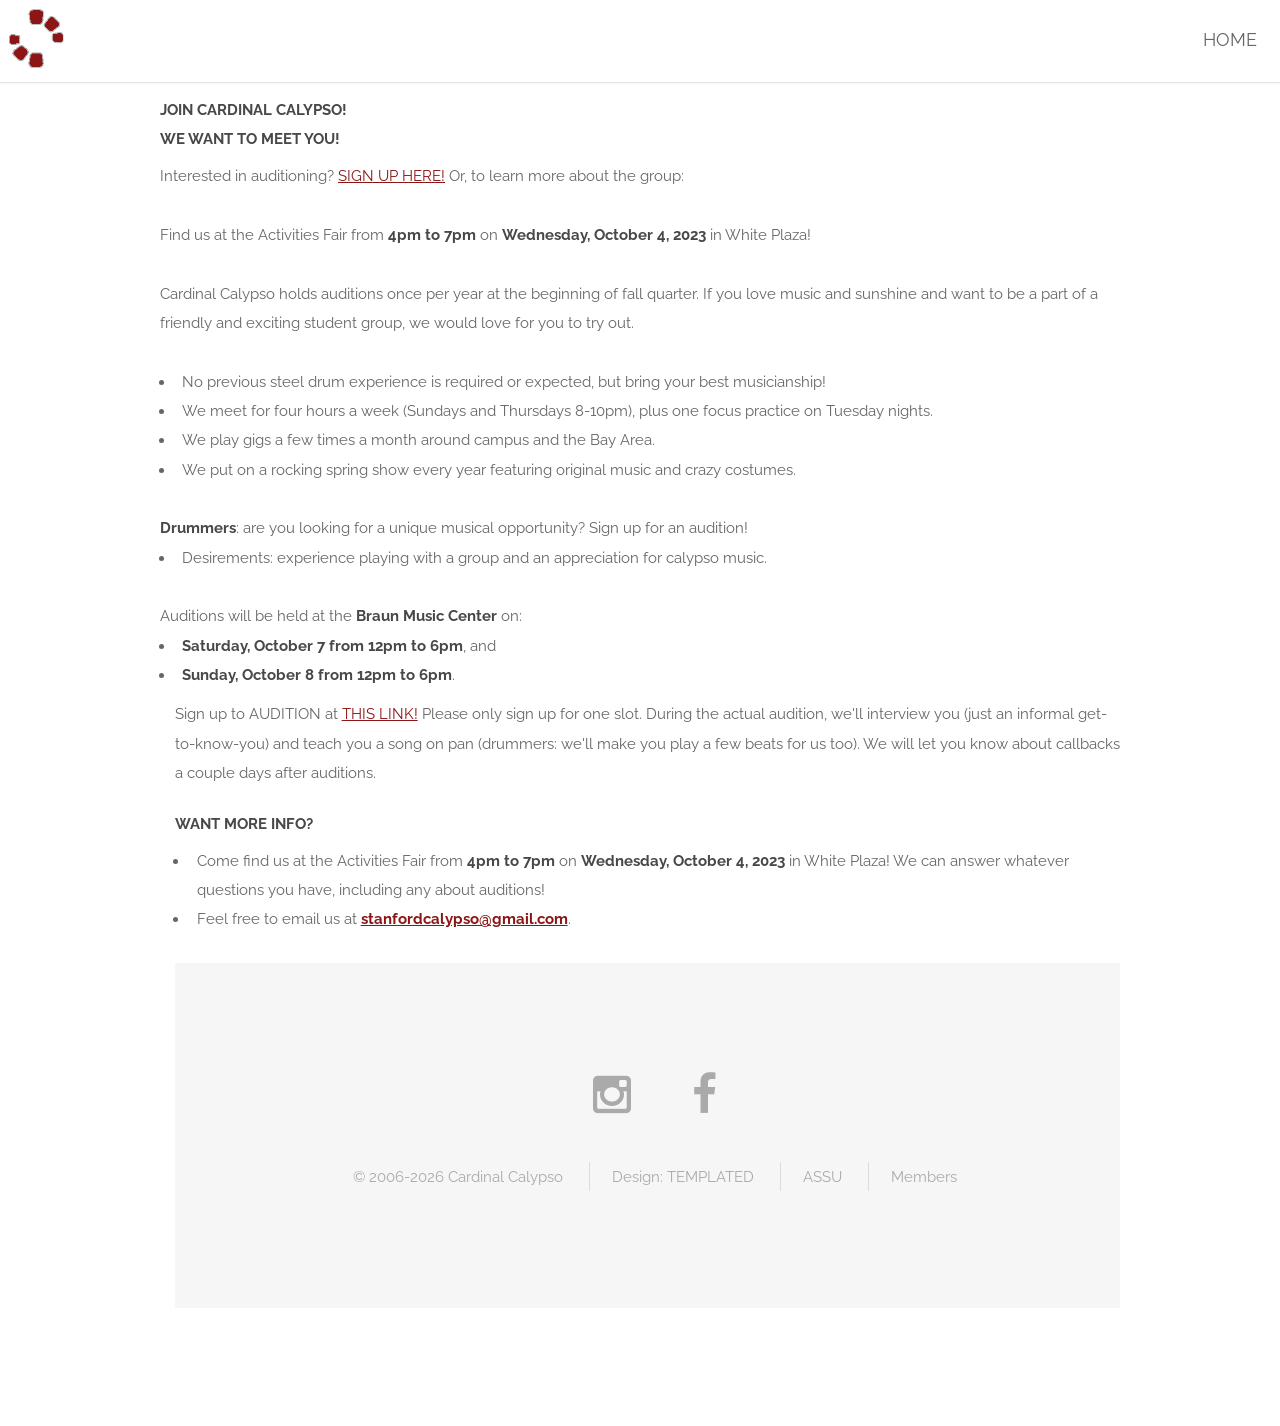
==== recruiting.html @ cc467abe "Convert recruiting page to static HTML Co-Authored-By: Claude Opus 5.5 <noreply@anthropic.com>" ====
<!DOCTYPE HTML>
<!--
	Spatial by TEMPLATED
	templated.co @templatedco
	Released for free under the Creative Commons Attribution 3.0 license (templated.co/license)
-->
<html>
	<head>
		<title>Cardinal Calypso - Recruiting</title>
		<meta http-equiv="content-type" content="text/html; charset=utf-8" />
		<meta name="description" content="" />
		<meta name="keywords" content="" />
		<!--[if lte IE 8]><script src="js/html5shiv.js"></script><![endif]-->
		<script src="js/jquery.min.js"></script>
		<script src="js/skel.min.js"></script>
		<script src="js/skel-layers.min.js"></script>
		<script src="js/init.js"></script>
		<noscript>
			<link rel="stylesheet" href="css/skel.css" />
			<link rel="stylesheet" href="css/style.css" />
			<link rel="stylesheet" href="css/style-xlarge.css" />
		</noscript>
		<style>
			#skel-layers-wrapper .wrapper .container .content {
				height:100% !important;
			}
		</style>
	</head>
	<body class="landing">

		<!-- Header -->
			<header id="header">
				<div class="image banner-container">
					<a href="index.html"><img class="banner-image" src="images/calypso_logo.gif" alt></a>
				</div>
				<nav id="nav">
					<ul>
						<li><a href="index.html">Home</a></li>
					</ul>
				</nav>
			</header>

		<!-- Main -->
			<section id="main" class="wrapper">
				<div class="container">
			  <h1 class="anchorer">Join Cardinal Calypso!</h1>
				<table cellspacing='0' cellpadding='0'><tr>
 				    <div class='notice'>
				      <h1>We Want to Meet You!</h1>
				      <p>Interested in auditioning? <a href="https://docs.google.com/spreadsheets/d/1fz8oK7s3OMD3qWD3xKWIis6BKJwFOPRZQjXrv68z5yk/edit?usp=sharing">SIGN UP HERE!</a> Or, to learn more about the group:</p>
				      <p> Find us at the Activities Fair from <b>4pm to 7pm</b> on <b>Wednesday, October 4, 2023</b> in White Plaza!</p>
				    </div>
				    <p>Cardinal Calypso holds auditions once per year at the beginning of fall quarter. If you love music and sunshine and want to be a part of a friendly and exciting student group, we would love for you to try out.
				    <ul>
				      <li>No previous steel drum experience is required or expected, but bring your best musicianship!</li>
				      <li>We meet for four hours a week (Sundays and Thursdays 8-10pm), plus one focus practice on Tuesday nights.</li>
				      <li>We play gigs a few times a month around campus and the Bay Area.</li>
				      <li>We put on a rocking spring show every year featuring original music and crazy costumes.</li>
				    </ul>
				    </p>
				    <p style="margin-bottom: 0;">
				      <b>Drummers</b>: are you looking for a unique musical opportunity? Sign up for an audition!
				    </p>
				      <ul><li>Desirements: experience playing with a group and an appreciation for calypso music. </li></ul>
				    <p style="margin-bottom: 0;">Auditions will be held at the <b>Braun Music Center</b> on:</p>
					<ul>
					  <li><b>Saturday, October 7 from 12pm to 6pm</b>, and</li>
					  <li><b>Sunday, October 8 from 12pm to 6pm</b>.</li>
					</li>
				    <p style="margin-top: 10px">Sign up to AUDITION at <a href="https://docs.google.com/spreadsheets/d/1fz8oK7s3OMD3qWD3xKWIis6BKJwFOPRZQjXrv68z5yk/edit?usp=sharing">THIS LINK!</a> Please only sign up for one slot. During the actual audition, we'll interview you (just an informal get-to-know-you) and teach you a song on pan (drummers: we'll make you play a few beats for us too). We will let you know about callbacks a couple days after auditions.</p>
				    <h1>Want More Info?</h1>
				    <ul>
				      <li>Come find us at the Activities Fair from <b>4pm to 7pm</b> on <b>Wednesday, October 4, 2023</b> in White Plaza! We can answer whatever questions you have, including any about auditions!</li>
				      <li>Feel free to email us at <b><a href="mailto:stanfordcalypso@gmail.com">stanfordcalypso@gmail.com</a></b>.</li>
				    </ul>

				</div>
			</section>

		<!-- Footer -->
		<footer id="footer">
			<div class="container">
				<ul class="icons">
					<li><a href="https://www.instagram.com/cardinalcalypso/" class="icon fa-instagram" target="_blank" rel="noopener"></a></li>
					<li><a href="https://www.facebook.com/CardinalCalypso" class="icon fa-facebook"></a></li>
				</ul>
				<ul class="copyright">
					<li>&copy; 2006-2026 Cardinal Calypso</li>
					<li>Design: <a href="https://templated.co">TEMPLATED</a></li>
					<li><a href="https://assu.stanford.edu/">ASSU</a></li>
					<li><a href="https://web.stanford.edu/group/calypso/cgi-bin/members">Members</a></li>
				</ul>
			</div>
		</footer>
	</body>
</html>
---- css/skel.css ----
/* skel-baseline v2.0.3 | (c) n33 | getskel.com | MIT licensed */

/* Resets (http://meyerweb.com/eric/tools/css/reset/ | v2.0 | 20110126 | License: none (public domain)) */

	html,body,div,span,applet,object,iframe,h1,h2,h3,h4,h5,h6,p,blockquote,pre,a,abbr,acronym,address,big,cite,code,del,dfn,em,img,ins,kbd,q,s,samp,small,strike,strong,sub,sup,tt,var,b,u,i,center,dl,dt,dd,ol,ul,li,fieldset,form,label,legend,table,caption,tbody,tfoot,thead,tr,th,td,article,aside,canvas,details,embed,figure,figcaption,footer,header,hgroup,menu,nav,output,ruby,section,summary,time,mark,audio,video{margin:0;padding:0;border:0;font-size:100%;font:inherit;vertical-align:baseline;}article,aside,details,figcaption,figure,footer,header,hgroup,menu,nav,section{display:block;}body{line-height:1;}ol,ul{list-style:none;}blockquote,q{quotes:none;}blockquote:before,blockquote:after,q:before,q:after{content:'';content:none;}table{border-collapse:collapse;border-spacing:0;}body{-webkit-text-size-adjust:none}

/* Box Model */

	*, *:before, *:after {
		-moz-box-sizing: border-box;
		-webkit-box-sizing: border-box;
		box-sizing: border-box;
	}

/* Container */

	.container {
		margin-left: auto;
		margin-right: auto;

		/* width: (containers) */
		width: 1200px;
	}

	/* Modifiers */

		/* 125% */
			.container.\31 25\25 {
				width: 100%;

				/* max-width: (containers * 1.25) */
				max-width: 1500px;

				/* min-width: (containers) */
				min-width: 1200px;
			}

		/* 75% */
			.container.\37 5\25 {

				/* width: (containers * 0.75) */
				width: 900px;

			}

		/* 50% */
			.container.\35 0\25 {

				/* width: (containers * 0.50) */
				width: 600px;

			}

		/* 25% */
			.container.\32 5\25 {

				/* width: (containers * 0.25) */
				width: 300px;

			}

/* Grid */

	.row {
		border-bottom: solid 1px transparent;
	}

	.row > * {
		float: left;
	}

	.row:after, .row:before {
		content: '';
		display: block;
		clear: both;
		height: 0;
	}

	.row.uniform > * > :first-child {
		margin-top: 0;
	}

	.row.uniform > * > :last-child {
		margin-bottom: 0;
	}

	/* Gutters */

		/* Normal */

			.row > * {
				/* padding: (gutters.horizontal) 0 0 (gutters.vertical) */
				padding: 0 0 0 2em;
			}

			.row {
				/* margin: -(gutters.horizontal) 0 -1px -(gutters.vertical) */
				margin: 0 0 -1px -2em;
			}

			.row.uniform > * {
				/* padding: (gutters.vertical) 0 0 (gutters.vertical) */
				padding: 2em 0 0 2em;
			}

			.row.uniform {
				/* margin: -(gutters.vertical) 0 -1px -(gutters.vertical) */
				margin: -2em 0 -1px -2em;
			}

		/* 200% */

			.row.\32 00\25 > * {
				/* padding: (gutters.horizontal) 0 0 (gutters.vertical) */
				padding: 0 0 0 4em;
			}

			.row.\32 00\25 {
				/* margin: -(gutters.horizontal) 0 -1px -(gutters.vertical) */
				margin: 0 0 -1px -4em;
			}

			.row.uniform.\32 00\25 > * {
				/* padding: (gutters.vertical) 0 0 (gutters.vertical) */
				padding: 4em 0 0 4em;
			}

			.row.uniform.\32 00\25 {
				/* margin: -(gutters.vertical) 0 -1px -(gutters.vertical) */
				margin: -4em 0 -1px -4em;
			}

		/* 150% */

			.row.\31 50\25 > * {
				/* padding: (gutters.horizontal) 0 0 (gutters.vertical) */
				padding: 0 0 0 1.5em;
			}

			.row.\31 50\25 {
				/* margin: -(gutters.horizontal) 0 -1px -(gutters.vertical) */
				margin: 0 0 -1px -1.5em;
			}

			.row.uniform.\31 50\25 > * {
				/* padding: (gutters.vertical) 0 0 (gutters.vertical) */
				padding: 1.5em 0 0 1.5em;
			}

			.row.uniform.\31 50\25 {
				/* margin: -(gutters.vertical) 0 -1px -(gutters.vertical) */
				margin: -1.5em 0 -1px -1.5em;
			}

		/* 50% */

			.row.\35 0\25 > * {
				/* padding: (gutters.horizontal) 0 0 (gutters.vertical) */
				padding: 0 0 0 1em;
			}

			.row.\35 0\25 {
				/* margin: -(gutters.horizontal) 0 -1px -(gutters.vertical) */
				margin: 0 0 -1px -1em;
			}

			.row.uniform.\35 0\25 > * {
				/* padding: (gutters.vertical) 0 0 (gutters.vertical) */
				padding: 1em 0 0 1em;
			}

			.row.uniform.\35 0\25 {
				/* margin: -(gutters.vertical) 0 -1px -(gutters.vertical) */
				margin: -1em 0 -1px -1em;
			}

		/* 25% */

			.row.\32 5\25 > * {
				/* padding: (gutters.horizontal) 0 0 (gutters.vertical) */
				padding: 0 0 0 0.5em;
			}

			.row.\32 5\25 {
				/* margin: -(gutters.horizontal) 0 -1px -(gutters.vertical) */
				margin: 0 0 -1px -0.5em;
			}

			.row.uniform.\32 5\25 > * {
				/* padding: (gutters.vertical) 0 0 (gutters.vertical) */
				padding: 0.5em 0 0 0.5em;
			}

			.row.uniform.\32 5\25 {
				/* margin: -(gutters.vertical) 0 -1px -(gutters.vertical) */
				margin: -0.5em 0 -1px -0.5em;
			}

		/* 0% */

			.row.\30 \25 > * {
				padding: 0;
			}

			.row.\30 \25 {
				margin: 0 0 -1px 0;
			}

	/* Cells */

		.\31 2u, .\31 2u\24 { width: 100%; clear: none; margin-left: 0; }
		.\31 1u, .\31 1u\24 { width: 91.6666666667%; clear: none; margin-left: 0; }
		.\31 0u, .\31 0u\24 { width: 83.3333333333%; clear: none; margin-left: 0; }
		.\39 u, .\39 u\24 { width: 75%; clear: none; margin-left: 0; }
		.\38 u, .\38 u\24 { width: 66.6666666667%; clear: none; margin-left: 0; }
		.\37 u, .\37 u\24 { width: 58.3333333333%; clear: none; margin-left: 0; }
		.\36 u, .\36 u\24 { width: 50%; clear: none; margin-left: 0; }
		.\35 u, .\35 u\24 { width: 41.6666666667%; clear: none; margin-left: 0; }
		.\34 u, .\34 u\24 { width: 33.3333333333%; clear: none; margin-left: 0; }
		.\33 u, .\33 u\24 { width: 25%; clear: none; margin-left: 0; }
		.\32 u, .\32 u\24 { width: 16.6666666667%; clear: none; margin-left: 0; }
		.\31 u, .\31 u\24 { width: 8.3333333333%; clear: none; margin-left: 0; }

		.\31 2u\24 + *,
		.\31 1u\24 + *,
		.\31 0u\24 + *,
		.\39 u\24 + *,
		.\38 u\24 + *,
		.\37 u\24 + *,
		.\36 u\24 + *,
		.\35 u\24 + *,
		.\34 u\24 + *,
		.\33 u\24 + *,
		.\32 u\24 + *,
		.\31 u\24 + * {
			clear: left;
		}

		.\-11u { margin-left: 91.6666666667% }
		.\-10u { margin-left: 83.3333333333% }
		.\-9u { margin-left: 75% }
		.\-8u { margin-left: 66.6666666667% }
		.\-7u { margin-left: 58.3333333333% }
		.\-6u { margin-left: 50% }
		.\-5u { margin-left: 41.6666666667% }
		.\-4u { margin-left: 33.3333333333% }
		.\-3u { margin-left: 25% }
		.\-2u { margin-left: 16.6666666667% }
		.\-1u { margin-left: 8.3333333333% }
---- css/style.css ----
@charset "UTF-8";
@import url(font-awesome.min.css);
@import "http://fonts.googleapis.com/css?family=Raleway:400,700";

/*
	Spatial by TEMPLATED
	templated.co @templatedco
	Released for free under the Creative Commons Attribution 3.0 license (templated.co/license)
*/

/* Basic */

	body {
		background: #fff;
	}

		body.is-loading *, body.is-loading *:before, body.is-loading *:after {
			-moz-animation: none !important;
			-webkit-animation: none !important;
			-o-animation: none !important;
			-ms-animation: none !important;
			animation: none !important;
			-moz-transition: none !important;
			-webkit-transition: none !important;
			-o-transition: none !important;
			-ms-transition: none !important;
			transition: none !important;
		}

	body, input, select, textarea {
		color: #666;
		font-family: "Raleway", Arial, Helvetica, sans-serif;
		font-size: 13pt;
		font-weight: 400;
		line-height: 2em;
	}

	a {
		color: #8c1515;
		text-decoration: underline;
	}

		a:hover {
			text-decoration: none;
		}

	strong, b {
		color: #484848;
		font-weight: 700;
	}

	em, i {
		font-style: italic;
	}

	p {
		margin: 0 0 2em 0;
	}

	h1, h2, h3, h4, h5, h6 {
		color: #484848;
		font-weight: 700;
		line-height: 1em;
		margin: 0 0 1em 0;
		text-transform: uppercase;
	}

		h1 a, h2 a, h3 a, h4 a, h5 a, h6 a {
			color: inherit;
			text-decoration: none;
		}

	h2 {
		font-size: 1.75em;
		line-height: 1.5em;
	}

	h3 {
		font-size: 1.35em;
		line-height: 1.5em;
	}

	h4 {
		font-size: 1.1em;
		line-height: 1.5em;
	}

	h5 {
		font-size: 0.9em;
		line-height: 1.5em;
	}

	h6 {
		font-size: 0.7em;
		line-height: 1.5em;
	}

	sub {
		font-size: 0.8em;
		position: relative;
		top: 0.5em;
	}

	sup {
		font-size: 0.8em;
		position: relative;
		top: -0.5em;
	}

	hr {
		border: 0;
		border-bottom: solid 1px rgba(144, 144, 144, 0.25);
		margin: 2em 0;
	}

		hr.major {
			margin: 3em 0;
		}

	blockquote {
		border-left: solid 4px rgba(144, 144, 144, 0.25);
		font-style: italic;
		margin: 0 0 2em 0;
		padding: 0.5em 0 0.5em 2em;
	}

	code {
		background: rgba(144, 144, 144, 0.075);
		border-radius: 4px;
		border: solid 1px rgba(144, 144, 144, 0.25);
		font-family: "Courier New", monospace;
		font-size: 0.9em;
		margin: 0 0.25em;
		padding: 0.25em 0.65em;
	}

	pre {
		-webkit-overflow-scrolling: touch;
		font-family: "Courier New", monospace;
		font-size: 0.9em;
		margin: 0 0 2em 0;
	}

		pre code {
			display: block;
			line-height: 1.75em;
			padding: 1em 1.5em;
			overflow-x: auto;
		}

	.align-left {
		text-align: left;
	}

	.align-center {
		text-align: center;
	}

	.align-right {
		text-align: right;
	}

/* Section/Article */

	section.special, article.special, header.special {
		text-align: center;
	}

	header p {
		color: #aaa;
		position: relative;
		margin: 0 0 1.5em 0;
		text-transform: uppercase;
	}

	header h2 + p {
		font-size: 1.25em;
		margin-top: -1em;
		line-height: 1.5em;
	}

	header h3 + p {
		font-size: 1.1em;
		margin-top: -0.8em;
		line-height: 1.5em;
	}

	header h4 + p,
	header h5 + p,
	header h6 + p {
		font-size: 0.9em;
		margin-top: -0.6em;
		line-height: 1.5em;
	}

	header.major {
		margin: 0 0 6em 0;
	}

		header.major h2 {
			font-size: 3em;
		}

		header.major h2, header.major h3, header.major h4, header.major h5, header.major h6 {
			display: inline-block;
			margin: 0 0 0.8em;
		}

		header.major p {
			font-size: 1.7em;
			margin-bottom: 0;
		}

/* Form */

	form {
		margin: 0 0 2em 0;
	}

	label {
		color: #484848;
		display: block;
		font-size: 0.9em;
		font-weight: 700;
		margin: 0 0 1em 0;
	}

	input[type="text"],
	input[type="password"],
	input[type="email"],
	select,
	textarea {
		-moz-appearance: none;
		-webkit-appearance: none;
		-o-appearance: none;
		-ms-appearance: none;
		appearance: none;
		background: rgba(144, 144, 144, 0.075);
		border-radius: 4px;
		border: none;
		border: solid 1px rgba(144, 144, 144, 0.25);
		color: inherit;
		display: block;
		outline: 0;
		padding: 0 1em;
		text-decoration: none;
		width: 100%;
	}

		input[type="text"]:invalid,
		input[type="password"]:invalid,
		input[type="email"]:invalid,
		select:invalid,
		textarea:invalid {
			box-shadow: none;
		}

		input[type="text"]:focus,
		input[type="password"]:focus,
		input[type="email"]:focus,
		select:focus,
		textarea:focus {
			border-color: #8c1515;
			box-shadow: 0 0 0 1px #8c1515;
		}

	.select-wrapper {
		text-decoration: none;
		display: block;
		position: relative;
	}

		.select-wrapper:before {
			content: "";
			-moz-osx-font-smoothing: grayscale;
			-webkit-font-smoothing: antialiased;
			font-family: FontAwesome;
			font-style: normal;
			font-weight: normal;
			text-transform: none !important;
		}

		.select-wrapper:before {
			color: rgba(144, 144, 144, 0.25);
			display: block;
			height: 2.75em;
			line-height: 2.75em;
			pointer-events: none;
			position: absolute;
			right: 0;
			text-align: center;
			top: 0;
			width: 2.75em;
		}

		.select-wrapper select::-ms-expand {
			display: none;
		}

	input[type="text"],
	input[type="password"],
	input[type="email"],
	select {
		height: 2.75em;
	}

	textarea {
		padding: 0.75em 1em;
	}

	input[type="checkbox"],
	input[type="radio"] {
		-moz-appearance: none;
		-webkit-appearance: none;
		-o-appearance: none;
		-ms-appearance: none;
		appearance: none;
		display: block;
		float: left;
		margin-right: -2em;
		opacity: 0;
		width: 1em;
		z-index: -1;
	}

		input[type="checkbox"] + label,
		input[type="radio"] + label {
			text-decoration: none;
			color: #666;
			cursor: pointer;
			display: inline-block;
			font-size: 1em;
			font-weight: 400;
			padding-left: 2.4em;
			padding-right: 0.75em;
			position: relative;
		}

			input[type="checkbox"] + label:before,
			input[type="radio"] + label:before {
				-moz-osx-font-smoothing: grayscale;
				-webkit-font-smoothing: antialiased;
				font-family: FontAwesome;
				font-style: normal;
				font-weight: normal;
				text-transform: none !important;
			}

			input[type="checkbox"] + label:before,
			input[type="radio"] + label:before {
				background: rgba(144, 144, 144, 0.075);
				border-radius: 4px;
				border: solid 1px rgba(144, 144, 144, 0.25);
				content: '';
				display: inline-block;
				height: 1.65em;
				left: 0;
				line-height: 1.58125em;
				position: absolute;
				text-align: center;
				top: 0;
				width: 1.65em;
			}

		input[type="checkbox"]:checked + label:before,
		input[type="radio"]:checked + label:before {
			background: #323037;
			border-color: #323037;
			color: #ffffff;
			content: '\f00c';
		}

		input[type="checkbox"]:focus + label:before,
		input[type="radio"]:focus + label:before {
			border-color: #8c1515;
			box-shadow: 0 0 0 1px #8c1515;
		}

	input[type="checkbox"] + label:before {
		border-radius: 4px;
	}

	input[type="radio"] + label:before {
		border-radius: 100%;
	}

	::-webkit-input-placeholder {
		color: #aaa !important;
		opacity: 1.0;
	}

	:-moz-placeholder {
		color: #aaa !important;
		opacity: 1.0;
	}

	::-moz-placeholder {
		color: #aaa !important;
		opacity: 1.0;
	}

	:-ms-input-placeholder {
		color: #aaa !important;
		opacity: 1.0;
	}

	.formerize-placeholder {
		color: #aaa !important;
		opacity: 1.0;
	}

/* Box */

	.box {
		border-radius: 4px;
		border: solid 1px rgba(144, 144, 144, 0.25);
		margin-bottom: 2em;
		padding: 1.5em;
	}

		.box > :last-child,
		.box > :last-child > :last-child,
		.box > :last-child > :last-child > :last-child {
			margin-bottom: 0;
		}

		.box.alt {
			border: 0;
			border-radius: 0;
			padding: 0;
		}

/* Feature */

	.feature-grid {
		position: relative;
	}

		.feature-grid:after {
			clear: both;
			content: '';
			display: block;
		}

		.feature-grid .feature {
			display: inline-block;
			float: left;
			margin-bottom: 3em;
			width: 50%;
		}

			.feature-grid .feature .content {
				width: 60%;
			}

			.feature-grid .feature .image {
				width: 30%;
			}

				.feature-grid .feature .image img {
					display: inline;
					max-width: 100%;
				}

			.feature-grid .feature:nth-child(odd) .content, .feature-grid .feature:nth-child(odd) .image {
				float: right;
				margin-right: 5%;
				text-align: right;
			}

			.feature-grid .feature:nth-child(even) .content, .feature-grid .feature:nth-child(even) .image {
				float: left;
				margin-left: 5%;
				text-align: left;
			}

/* Icon */

	.icon {
		text-decoration: none;
		border-bottom: none;
		position: relative;
	}

		.icon:before {
			-moz-osx-font-smoothing: grayscale;
			-webkit-font-smoothing: antialiased;
			font-family: FontAwesome;
			font-style: normal;
			font-weight: normal;
			text-transform: none !important;
		}

		.icon > .label {
			display: none;
		}

/* Anchors */
.anchorer {
	padding-top: 3em;
}

.anchor {
	padding-top: 3em;
	margin-top:-3em !important;
}
/* Image */

	.banner-container {
			padding:0.5em;
	}

	.top-link {
		display: flex;
	  align-items: center;
	  justify-content: center;
	}

	.aligner-item {
		 align-self: flex-start;
		 margin: 2px;
	}

	.image {
		border-radius: 4px;
		border: 0;
		display: inline-block;
		position: relative;
	}

		.banner-image {
			width:3em;
		}

		.image img {
			border-radius: 4px;
			display: block;
		}

		.image.left {
			float: left;
			padding: 0 1.5em 1em 0;
			top: 0.25em;
		}

		.image.right {
			float: right;
			padding: 0 0 1em 1.5em;
			top: 0.25em;
		}

		.image.left, .image.right {
			max-width: 40%;
		}

			.image.left img, .image.right img {
				width: 100%;
			}

		.image.fit {
			display: block;
			margin: 0 0 2em 0;
			width: 100%;
		}

			.image.fit img {
				width: 100%;
			}

		.image.fit {
			display: block;
			margin: 0 0 2em 0;
			width: 100%;
		}

			.image.fit img {
				width: 100%;
			}

		.image.rounded {
			border-radius: 100%;
		}

			.image.rounded img {
				border: solid 0.5em rgba(144, 144, 144, 0.25);
				border-radius: 100%;
			}

		.image.captioned {
			border-radius: 0;
			margin-bottom: 4em;
		}

			.image.captioned img {
				border-radius: 0;
			}

			.image.captioned h3 {
				background-color: #fff;
				box-shadow: 0px 0.0375em 0.125em 0px rgba(0, 0, 0, 0.15);
				display: block;
				padding: 2em 1em;
			}

/* List */

	ol {
		list-style: decimal;
		margin: 0 0 2em 0;
		padding-left: 1.25em;
	}

		ol li {
			padding-left: 0.25em;
		}

	ul {
		list-style: disc;
		margin: 0 0 2em 0;
		padding-left: 1em;
	}

		ul li {
			padding-left: 0.5em;
		}

		ul.alt {
			list-style: none;
			padding-left: 0;
		}

			ul.alt li {
				border-top: solid 1px rgba(144, 144, 144, 0.25);
				padding: 0.5em 0;
			}

				ul.alt li:first-child {
					border-top: 0;
					padding-top: 0;
				}

		ul.icons {
			cursor: default;
			list-style: none;
			padding-left: 0;
		}

			ul.icons li {
				display: inline-block;
				padding: 0 1em 0 0;
			}

				ul.icons li:last-child {
					padding-right: 0;
				}

				ul.icons li .icon:before {
					font-size: 2em;
				}

		ul.actions {
			cursor: default;
			list-style: none;
			padding-left: 0;
		}

			ul.actions li {
				display: inline-block;
				padding: 0 1em 0 0;
				vertical-align: middle;
			}

				ul.actions li:last-child {
					padding-right: 0;
				}

			ul.actions.small li {
				padding: 0 0.5em 0 0;
			}

			ul.actions.vertical li {
				display: block;
				padding: 1em 0 0 0;
			}

				ul.actions.vertical li:first-child {
					padding-top: 0;
				}

				ul.actions.vertical li > * {
					margin-bottom: 0;
				}

			ul.actions.vertical.small li {
				padding: 0.5em 0 0 0;
			}

				ul.actions.vertical.small li:first-child {
					padding-top: 0;
				}

			ul.actions.fit {
				display: table;
				margin-left: -1em;
				padding: 0;
				table-layout: fixed;
				width: calc(100% + 1em);
			}

				ul.actions.fit li {
					display: table-cell;
					padding: 0 0 0 1em;
				}

					ul.actions.fit li > * {
						margin-bottom: 0;
					}

				ul.actions.fit.small {
					margin-left: -0.5em;
					width: calc(100% + 0.5em);
				}

					ul.actions.fit.small li {
						padding: 0 0 0 0.5em;
					}

	dl {
		margin: 0 0 2em 0;
	}

/* Table */

	.table-wrapper {
		-webkit-overflow-scrolling: touch;
		overflow-x: auto;
	}

	table {
		margin: 0 0 2em 0;
		width: 100%;
	}

		table tbody tr {
			border: solid 1px rgba(144, 144, 144, 0.25);
			border-left: 0;
			border-right: 0;
		}

			table tbody tr:nth-child(2n + 1) {
				background-color: rgba(144, 144, 144, 0.075);
			}

		table td {
			padding: 0.75em 0.75em;
		}

		table th {
			color: #484848;
			font-size: 0.9em;
			font-weight: 700;
			padding: 0 0.75em 0.75em 0.75em;
			text-align: left;
		}

		table thead {
			border-bottom: solid 2px rgba(144, 144, 144, 0.25);
		}

		table tfoot {
			border-top: solid 2px rgba(144, 144, 144, 0.25);
		}

		table.alt {
			border-collapse: separate;
		}

			table.alt tbody tr td {
				border: solid 1px rgba(144, 144, 144, 0.25);
				border-left-width: 0;
				border-top-width: 0;
			}

				table.alt tbody tr td:first-child {
					border-left-width: 1px;
				}

			table.alt tbody tr:first-child td {
				border-top-width: 1px;
			}

			table.alt thead {
				border-bottom: 0;
			}

			table.alt tfoot {
				border-top: 0;
			}

/* Button */

	input[type="submit"],
	input[type="reset"],
	input[type="button"],
	.button {
		-moz-appearance: none;
		-webkit-appearance: none;
		-o-appearance: none;
		-ms-appearance: none;
		appearance: none;
		-moz-transition: background-color 0.2s ease-in-out, color 0.2s ease-in-out;
		-webkit-transition: background-color 0.2s ease-in-out, color 0.2s ease-in-out;
		-o-transition: background-color 0.2s ease-in-out, color 0.2s ease-in-out;
		-ms-transition: background-color 0.2s ease-in-out, color 0.2s ease-in-out;
		transition: background-color 0.2s ease-in-out, color 0.2s ease-in-out;
		background-color: #323037;
		border-radius: 4px;
		border: 0;
		color: #ffffff !important;
		cursor: pointer;
		display: inline-block;
		font-weight: 700;
		height: 3.15em;
		line-height: 3.25em;
		padding: 0 2.2em;
		text-align: center;
		text-decoration: none;
		text-transform: uppercase;
		white-space: nowrap;
	}

		input[type="submit"]:hover,
		input[type="reset"]:hover,
		input[type="button"]:hover,
		.button:hover {
			background-color: #3e3c45;
		}

		input[type="submit"]:active,
		input[type="reset"]:active,
		input[type="button"]:active,
		.button:active {
			background-color: #262429;
		}

		input[type="submit"].icon,
		input[type="reset"].icon,
		input[type="button"].icon,
		.button.icon {
			padding-left: 1.35em;
		}

			input[type="submit"].icon:before,
			input[type="reset"].icon:before,
			input[type="button"].icon:before,
			.button.icon:before {
				margin-right: 0.5em;
			}

		input[type="submit"].fit,
		input[type="reset"].fit,
		input[type="button"].fit,
		.button.fit {
			display: block;
			margin: 0 0 1em 0;
			width: 100%;
		}

		input[type="submit"].small,
		input[type="reset"].small,
		input[type="button"].small,
		.button.small {
			font-size: 0.8em;
		}

		input[type="submit"].big,
		input[type="reset"].big,
		input[type="button"].big,
		.button.big {
			font-size: 1.35em;
		}

		input[type="submit"].alt,
		input[type="reset"].alt,
		input[type="button"].alt,
		.button.alt {
			background-color: transparent;
			box-shadow: inset 0 0 0 2px rgba(144, 144, 144, 0.25);
			color: #484848 !important;
		}

			input[type="submit"].alt:hover,
			input[type="reset"].alt:hover,
			input[type="button"].alt:hover,
			.button.alt:hover {
				background-color: rgba(144, 144, 144, 0.075);
			}

			input[type="submit"].alt:active,
			input[type="reset"].alt:active,
			input[type="button"].alt:active,
			.button.alt:active {
				background-color: rgba(144, 144, 144, 0.2);
			}

			input[type="submit"].alt.icon:before,
			input[type="reset"].alt.icon:before,
			input[type="button"].alt.icon:before,
			.button.alt.icon:before {
				color: #aaa;
			}

		input[type="submit"].special,
		input[type="reset"].special,
		input[type="button"].special,
		.button.special {
			background-color: #8c1515;
			color: #ffffff !important;
		}

			input[type="submit"].special:hover,
			input[type="reset"].special:hover,
			input[type="button"].special:hover,
			.button.special:hover {
				background-color: #f44066;
			}

			input[type="submit"].special:active,
			input[type="reset"].special:active,
			input[type="button"].special:active,
			.button.special:active {
				background-color: #f21040;
			}

		input[type="submit"].disabled, input[type="submit"]:disabled,
		input[type="reset"].disabled,
		input[type="reset"]:disabled,
		input[type="button"].disabled,
		input[type="button"]:disabled,
		.button.disabled,
		.button:disabled {
			background-color: #666 !important;
			box-shadow: inset 0 -0.15em 0 0 rgba(0, 0, 0, 0.15);
			color: #fff !important;
			cursor: default;
			opacity: 0.25;
		}

/* Header */

	#skel-layers-wrapper {
		padding-top: 6em;
	}

	body.landing #skel-layers-wrapper {
		padding-top: 0 !important;
	}

	#header {
		background-color: #fff;
		border-bottom: solid 1px rgba(144, 144, 144, 0.25);
		box-shadow: 0px 0.0375em 0.125em 0px rgba(0, 0, 0, 0.05);
		color: #484848;
		cursor: default;
		font-size: 1.25em;
		height: 4.5em;
		left: 0;
		line-height: 4.4em;
		position: fixed;
		text-transform: uppercase;
		top: 0;
		width: 100%;
		z-index: 10000;
	}

		#header h1 {
			color: #484848;
			font-weight: 400;
			height: inherit;
			left: 1.25em;
			line-height: inherit;
			margin: 0;
			padding: 0;
			position: absolute;
			top: 0;
		}

		#header nav {
			height: inherit;
			line-height: inherit;
			position: absolute;
			right: 1.25em;
			top: 0;
			vertical-align: middle;
		}

			#header nav > ul {
				list-style: none;
				margin: 0;
				padding-left: 0;
			}

				#header nav > ul > li {
					border-radius: 4px;
					display: inline-block;
					margin-left: 2.5em;
					padding-left: 0;
				}

					#header nav > ul > li a {
						-moz-transition: color 0.2s ease-in-out;
						-webkit-transition: color 0.2s ease-in-out;
						-o-transition: color 0.2s ease-in-out;
						-ms-transition: color 0.2s ease-in-out;
						transition: color 0.2s ease-in-out;
						color: #666;
						display: inline-block;
						text-decoration: none;
					}

						#header nav > ul > li a:hover {
							color: #484848;
						}

					#header nav > ul > li:first-child {
						margin-left: 0;
					}

					#header nav > ul > li .button {
						border-color: rgba(144, 144, 144, 0.25);
						box-shadow: none;
						height: 2em;
						line-height: 1.9em;
						margin-bottom: 0;
						padding: 0 1.5em;
						position: relative;
						top: -0.075em;
						vertical-align: middle;
					}

		#header .container {
			position: relative;
		}

			#header .container h1 {
				left: 0;
			}

			#header .container nav {
				right: 0;
			}

		#header.alt {
			background-color: transparent;
			border: 0;
			box-shadow: none;
			height: 3.25em;
			line-height: 3.25em;
			position: absolute;
		}

			#header.alt h1 {
				color: #ffffff;
				left: 2.5em;
				top: 2em;
			}

				#header.alt h1 a {
					color: #ffffff;
				}

			#header.alt nav {
				right: 2em;
				top: 2em;
			}

				#header.alt nav a {
					color: #ddd;
				}

					#header.alt nav a:active, #header.alt nav a:hover {
						color: #ffffff;
					}

			#header.alt .button {
				border-color: rgba(255, 255, 255, 0.5);
				color: #ffffff !important;
			}

/* Banner */

	#banner {
		padding: 16em 0 13em 0;
		background-attachment: fixed;
		background-image: url("images/overlay.png"), url("../images/background.jpg");
		background-position: center top;
		background-size: cover;
		line-height: 1.75;
		text-align: center;
	}

		#banner :last-child {
			margin-bottom: 0;
		}

		#banner h2 {
			color: #ffffff;
			display: inline-block;
			font-size: 3.5em;
			line-height: 1.35;
			margin-bottom: 0.5em;
		}

		#banner p {
			color: #aaa;
			font-size: 1.5em;
			margin-bottom: 1.75em;
			text-transform: uppercase;
		}

	body.is-touch #banner {
		background-attachment: scroll;
	}

/* Main */

	#main {
		padding-top: 4em;
	}

/* Wrapper */

	.wrapper {
		padding: 6em 0 4em 0;
	}

		.wrapper.style2 {
			background-color: #f6f6f6;
		}

		.wrapper.style3 {
			background-attachment: fixed;
			background-image: url("images/overlay.png"), url("../images/admit_weekend.jpg");
			background-position: center center;
			background-size: cover;
		}

			.wrapper.style3 header.major {
				margin-bottom: 3em;
			}

				.wrapper.style3 header.major h2 {
					color: #ffffff;
				}

	body.is-touch .wrapper.style3 {
		background-attachment: scroll;
	}

/* Footer */

	#footer {
		padding: 8em 0 6em 0;
		background: #f6f6f6;
		color: #aaa;
		text-align: center;
	}

		#footer a {
			-moz-transition: color 0.2s ease-in-out;
			-webkit-transition: color 0.2s ease-in-out;
			-o-transition: color 0.2s ease-in-out;
			-ms-transition: color 0.2s ease-in-out;
			transition: color 0.2s ease-in-out;
			color: #aaa;
			text-decoration: none;
		}

			#footer a:active, #footer a:hover {
				color: #666;
			}

		#footer .icons {
			font-size: 1.5em;
		}

			#footer .icons li {
				padding-right: 2.5em;
			}

				#footer .icons li:last-child {
					padding-right: 0;
				}

		#footer .copyright {
			margin: 2em 0;
			padding: 0;
			text-align: center;
		}

			#footer .copyright li {
				border-left: solid 1px rgba(144, 144, 144, 0.25);
				display: inline-block;
				list-style: none;
				margin-left: 1.5em;
				padding-left: 1.5em;
			}

				#footer .copyright li:first-child {
					border-left: 0;
					margin-left: 0;
					padding-left: 0;
				}
---- css/style-xlarge.css ----
/*
	Spatial by TEMPLATED
	templated.co @templatedco
	Released for free under the Creative Commons Attribution 3.0 license (templated.co/license)
*/

/* Basic */

	body, input, select, textarea {
		font-size: 11pt;
	}
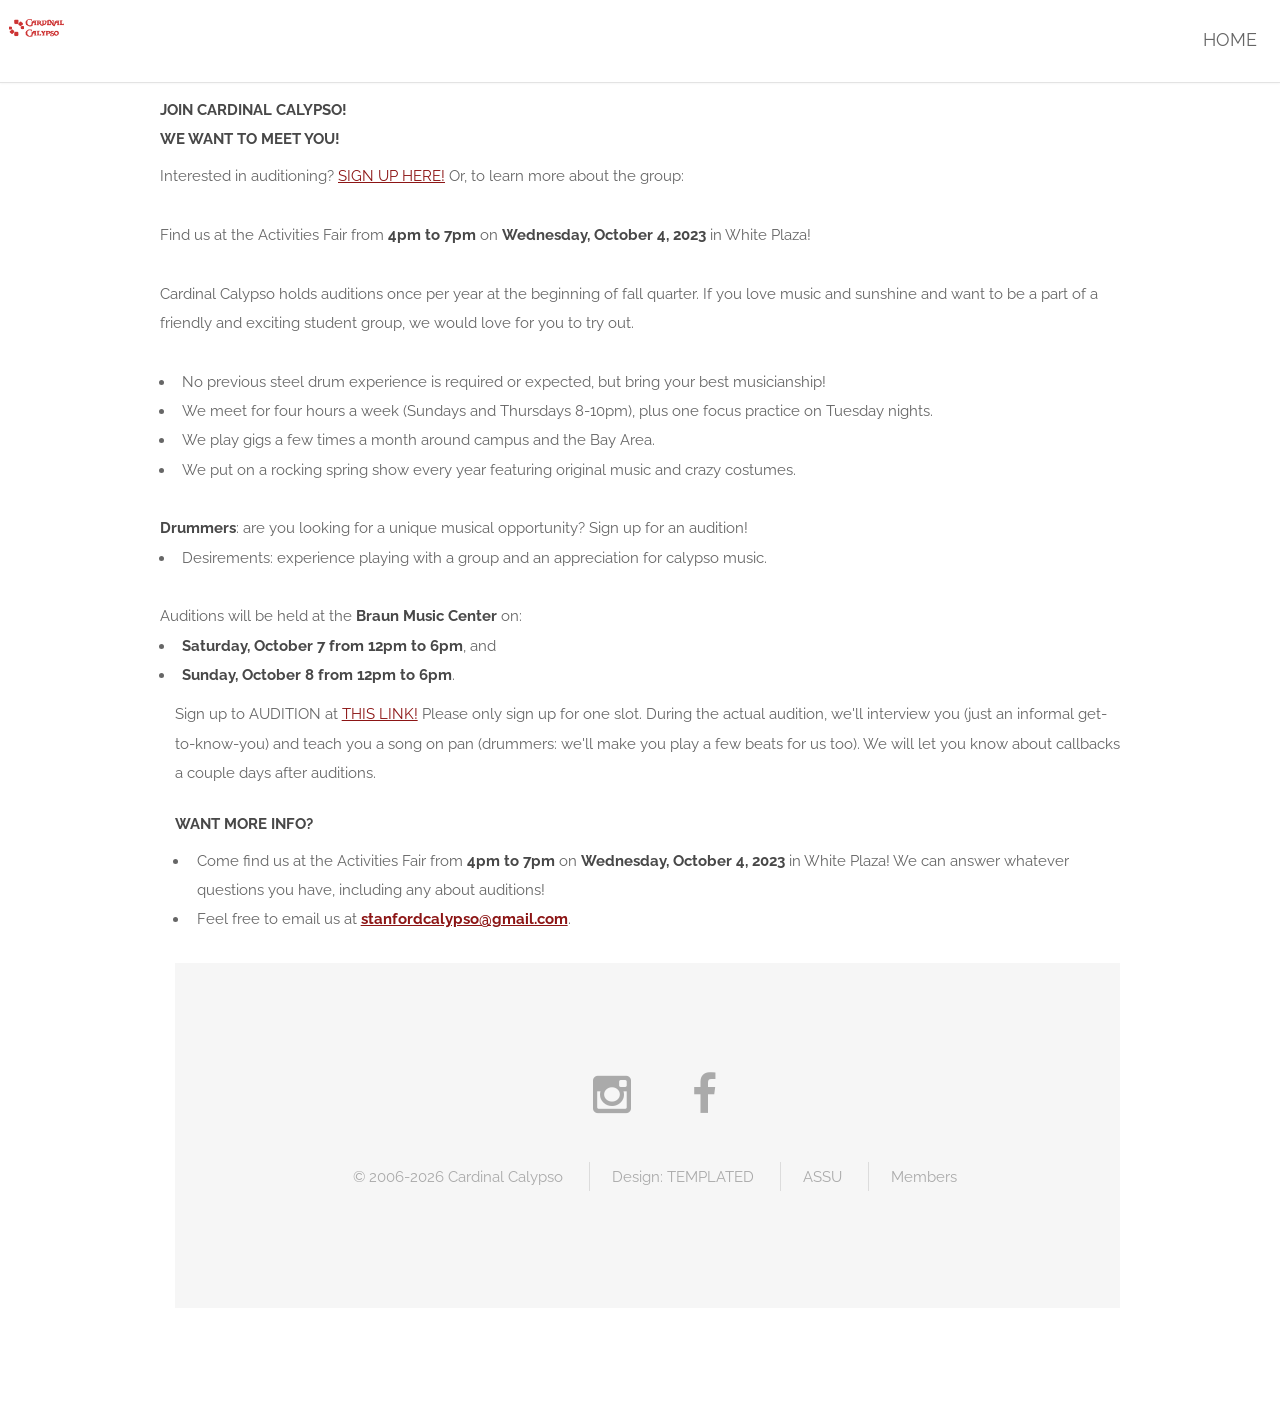
==== commit 751126de: "Add a favicon from the new logo Co-Authored-By: Claude Opus 5.5 <noreply@anthropic.com>" ====
--- a/recruiting.html
+++ b/recruiting.html
@@ -8,6 +8,8 @@
 	<head>
 		<title>Cardinal Calypso - Recruiting</title>
 		<meta http-equiv="content-type" content="text/html; charset=utf-8" />
+		<link rel="icon" type="image/png" href="favicon.png" />
+		<link rel="apple-touch-icon" href="apple-touch-icon.png" />
 		<meta name="description" content="" />
 		<meta name="keywords" content="" />
 		<!--[if lte IE 8]><script src="js/html5shiv.js"></script><![endif]-->
@@ -31,7 +33,7 @@
 		<!-- Header -->
 			<header id="header">
 				<div class="image banner-container">
-					<a href="index.html"><img class="banner-image" src="images/calypso_logo.gif" alt></a>
+					<a href="index.html"><img class="banner-image" src="images/calypso_logo.png" alt="Cardinal Calypso"></a>
 				</div>
 				<nav id="nav">
 					<ul>
